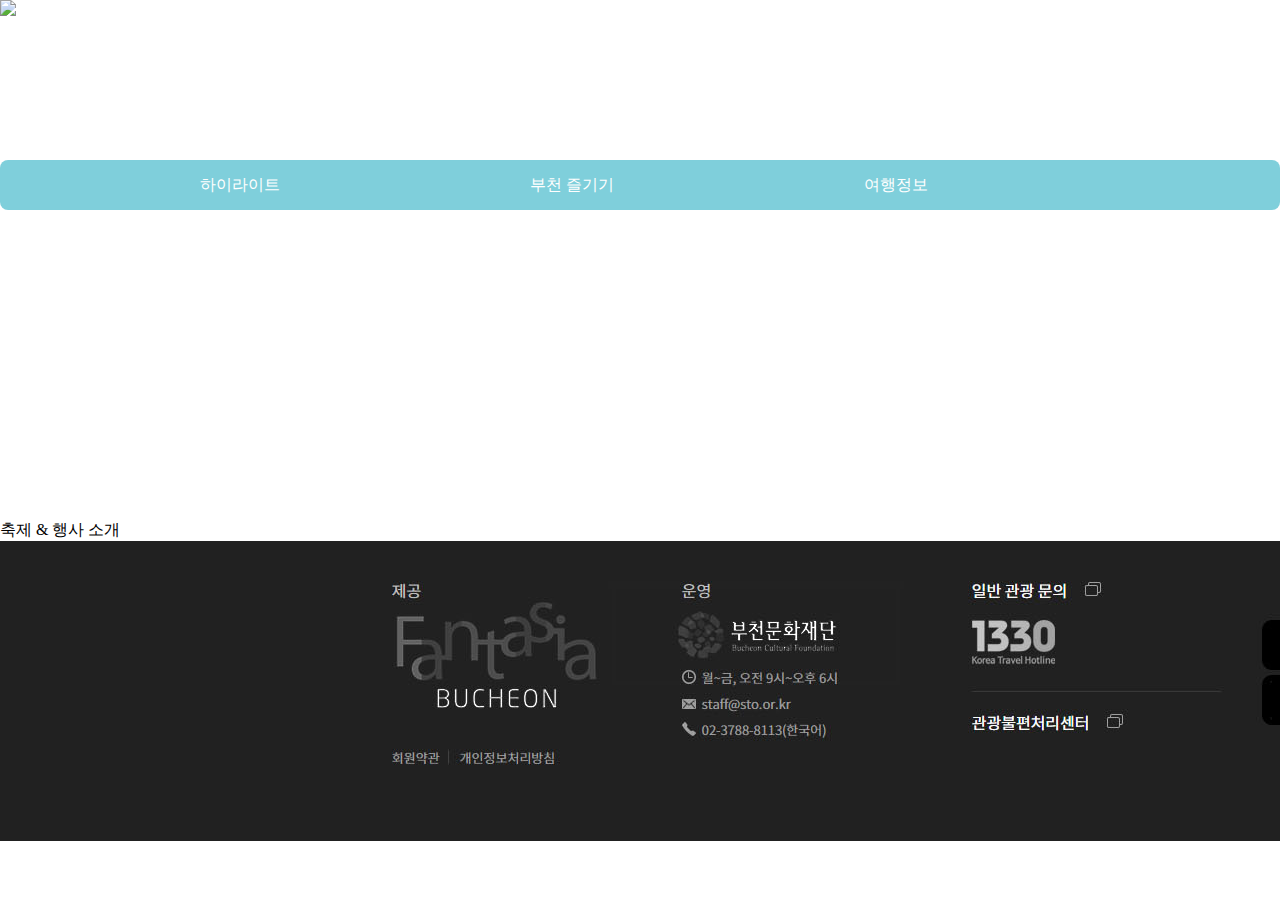
==== index2.html @ e7d9cdb0 "Add files via upload" ====
<!DOCTYPE html>
<html>
<head>
	<title></title>
	<style>

		*{
			padding: 0;
			margin: 0;
		}
		.clear{
			clear:both;
		}
		body{
			background-image: url(./back.png)		}
		header{
			width: 100%;
			height: 120px;
			margin-top:0px;
			color: white;
		}
		#logo{
			margin-top: 0px;
			float: left;
		}
		#top{
			float: right;
			margin:30px 20px 0 0;
		}
		nav{
			width: 100%;
			height: 50px;
			margin-top: 40px;
			background-color: rgba(0,160,184,0.5);
			color:white;
			font-family: 고딕;
			border-radius: 0.5em;
			margin-bottom: 300px;

		}
		nav li{
			padding-left: 150px;
			float: left;
			margin:15px 50px;
		}

		li{
			list-style-type: none;
		}

		#back{

			background-color: white;
		}

		section{
			float: left;
			margin-top: 10px;	
			background-color: white;
				}
		aside{
			margin-top: 10px;
			margin-left: 20px;
			float:left;
			width: 300px;
			height: 100px;
			border: solid 1px #cccccc;
			background-color: #00A0B8;
			color: white;
			line-height: 200%;
			text-align: center;
		}
		
		footer{
			width: 100%;
			height: 300px;
			margin-top: 10px;
			background-image:url(./img/footer.jpg);
		}
		
			.dropdown{
		display: block;
	}

	.dropdown-content{
		position: absolute;
		display: none;
		background-color: white;
		width: 100px;
		height: 140px;
		padding: 12px 16px;
		color: black;
		border: dotted 1px #cccccc;
			box-shadow: 10px 10px #cccccc;
			line-height: 300%;
	}

		.dropdown:hover .dropdown-content{
		display: block;
	}
	</style>
</head>
<body>
<header>
	<div id='logo'>
		<a href="./index.html">
   <img src="./logo.png" width="250">
</a>
	</div>
	<div id='top'>
			로그인 │ 회원가입 │ 마이페이지 │ 고객센터
		</div>
	<div class="clear"></div><!--float 속성 해제-->
	</header>
	<nav>
		<ul>
			<li>
			<div class="dropdown">
	<span>하이라이트</span>
	<div class="dropdown-content"
	<p><a href="./index2.html">축제&행사</a></p>
	<p>부천 top10</p>
	<p>부천 영상</p>
	</div>
	</div>
	</li>
			<li>
				<div class="dropdown">
	<span>부천 즐기기</span>
	<div class="dropdown-content"
	<p>추천코스</p>
	<p>쇼핑</p>
	<p>음식점</p>
	</div>
	</div>

			</li>
			<li> 여행정보</li>
			<li> 특별혜택</li>
			<li> 	<div class="dropdown">
	<span>고객센터</span>
	<div class="dropdown-content"
	<p>1:1문의</p>
	<p>콜센터</p>
	</div>
	</div></li>
		</ul>
	</nav>
<div class="clear"></div><!--속성해제-->
<section>
	축제 & 행사 소개
</section>

<footer class="clear">
			</div>
	</footer>
</body>
</html>
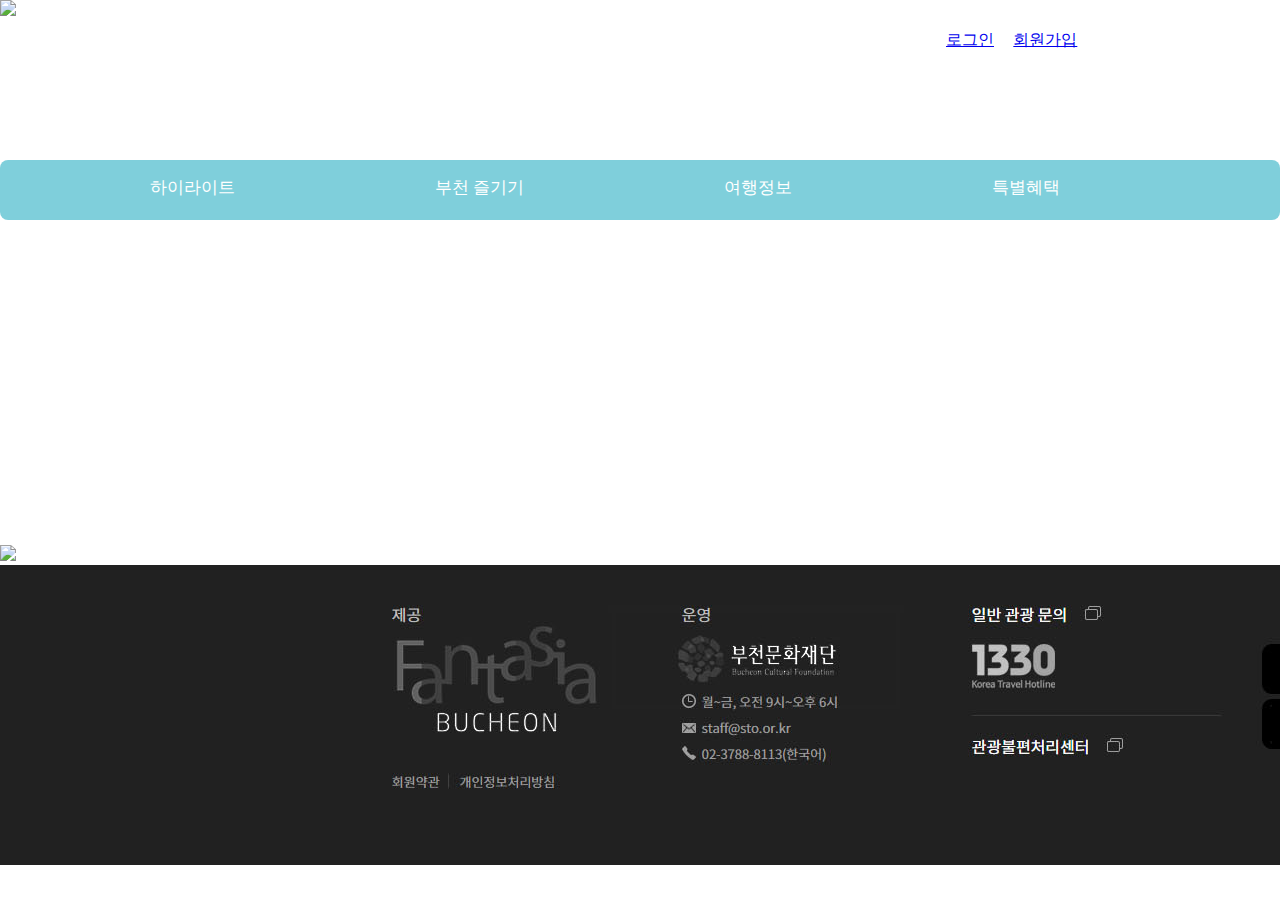
==== commit c10b5f04: "Add files via upload" ====
--- a/index2.html
+++ b/index2.html
@@ -12,7 +12,9 @@
 			clear:both;
 		}
 		body{
-			background-image: url(./back.png)		}
+			background-image: url(./back.png);
+			width: 100%;
+		}
 		header{
 			width: 100%;
 			height: 120px;
@@ -29,7 +31,7 @@
 		}
 		nav{
 			width: 100%;
-			height: 50px;
+			height: 60px;
 			margin-top: 40px;
 			background-color: rgba(0,160,184,0.5);
 			color:white;
@@ -39,11 +41,11 @@
 
 		}
 		nav li{
-			padding-left: 150px;
+			padding-left: 100px;
 			float: left;
 			margin:15px 50px;
-		}
-
+			font-size: 13pt;
+			}
 		li{
 			list-style-type: none;
 		}
@@ -54,22 +56,10 @@
 		}
 
 		section{
-			float: left;
-			margin-top: 10px;	
+			float: left;	
 			background-color: white;
+			margin-top: 25px;
 				}
-		aside{
-			margin-top: 10px;
-			margin-left: 20px;
-			float:left;
-			width: 300px;
-			height: 100px;
-			border: solid 1px #cccccc;
-			background-color: #00A0B8;
-			color: white;
-			line-height: 200%;
-			text-align: center;
-		}
 		
 		footer{
 			width: 100%;
@@ -93,14 +83,19 @@
 		border: dotted 1px #cccccc;
 			box-shadow: 10px 10px #cccccc;
 			line-height: 300%;
+			font-size: 10pt;
 	}
 
 		.dropdown:hover .dropdown-content{
 		display: block;
 	}
+
+	#center{ margin: auto; }
 	</style>
 </head>
 <body>
+
+<div id= 'center'>
 <header>
 	<div id='logo'>
 		<a href="./index.html">
@@ -108,7 +103,7 @@
 </a>
 	</div>
 	<div id='top'>
-			로그인 │ 회원가입 │ 마이페이지 │ 고객센터
+			<a href="./index3.html">로그인</a> │ <a href="./index4.html">회원가입</a> │ 마이페이지 │ 고객센터
 		</div>
 	<div class="clear"></div><!--float 속성 해제-->
 	</header>
@@ -117,17 +112,17 @@
 			<li>
 			<div class="dropdown">
 	<span>하이라이트</span>
-	<div class="dropdown-content"
+	<div class="dropdown-content">
 	<p><a href="./index2.html">축제&행사</a></p>
-	<p>부천 top10</p>
-	<p>부천 영상</p>
+	<p><a href="./index7.html">부천 갤러리</p>
+	<p><a href="./index5.html">부천 영상</a></p>
 	</div>
 	</div>
 	</li>
 			<li>
 				<div class="dropdown">
 	<span>부천 즐기기</span>
-	<div class="dropdown-content"
+	<div class="dropdown-content">
 	<p>추천코스</p>
 	<p>쇼핑</p>
 	<p>음식점</p>
@@ -139,8 +134,8 @@
 			<li> 특별혜택</li>
 			<li> 	<div class="dropdown">
 	<span>고객센터</span>
-	<div class="dropdown-content"
-	<p>1:1문의</p>
+	<div class="dropdown-content">
+	<p><a href="./index6.html">1:1문의</a></p>
 	<p>콜센터</p>
 	</div>
 	</div></li>
@@ -148,11 +143,14 @@
 	</nav>
 <div class="clear"></div><!--속성해제-->
 <section>
-	축제 & 행사 소개
+	<div id ='left'>
+	<img src="./7festival.png" width="1920">
+</div>
 </section>
 
 <footer class="clear">
 			</div>
 	</footer>
+</div>
 </body>
 </html>